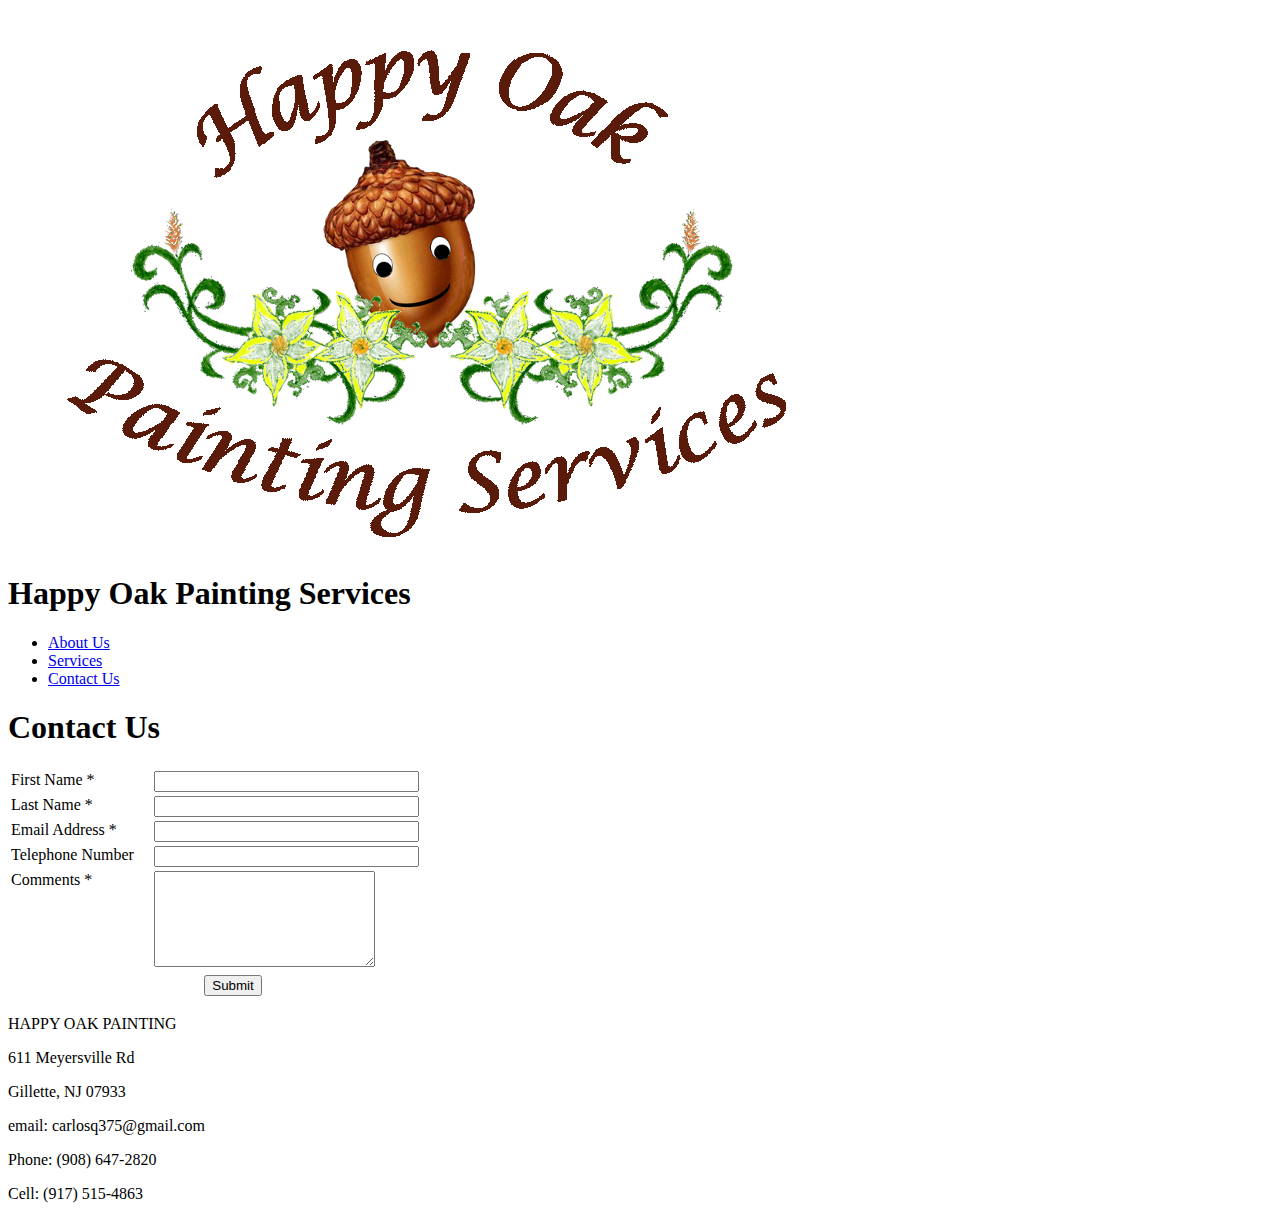
==== contact.html @ 87497eda "added contact form" ====
<!doctype html>
<html>
<head>
    <meta charset="ISO-8859-1">
    <title>Happy Oak Painting and handyman - Contact us</title> 
    <link href="style.css" rel="stylesheet">
</head>
<body class="about">
    <main>
        <header>
            <img src="images/hoelogo.png" alt="Happy Oak Painting">
            <h1>Happy Oak Painting Services</h1>
        </header>
        <div class="wrapper">
            <div class="navline">
                <nav>
                    <ul>
		                <li><a href="index.html" class="aboutLink">About Us</a></li>
		                <li><a href="services.html" class="testingLink">Services</a></li>
		                <li><a href="contact.html" class="contactLink">Contact Us</a></li>
	                  </ul>

                </nav>
            </div>
			<div class="inside">
               	<h1>Contact Us</h1>
				<form name="contactform" method="post" action="send_form_email.php">
					<table width="450px">
						<tr>
							<td valign="top">
								<label for="first_name">First Name *</label>
							</td>
							<td valign="top">
								<input  type="text" name="first_name" maxlength="50" size="30">
							</td>
						</tr>
						<tr>
							<td valign="top"">
								<label for="last_name">Last Name *</label>
							</td>
							<td valign="top">
							<input  type="text" name="last_name" maxlength="50" size="30">
							</td>
						</tr>
						<tr>
							<td valign="top">
								<label for="email">Email Address *</label>
							</td>
							<td valign="top">
								<input  type="text" name="email" maxlength="80" size="30">
							</td>
						</tr>
						<tr>
							<td valign="top">
								<label for="telephone">Telephone Number</label>
							</td>
							<td valign="top">
								<input  type="text" name="telephone" maxlength="30" size="30">
							</td>
						</tr>
						<tr>
							<td valign="top">
								<label for="comments">Comments *</label>
							</td>
							<td valign="top">
								<textarea  name="comments" maxlength="1000" cols="25" rows="6"></textarea>
							</td>
						</tr>
						<tr>
							<td colspan="2" style="text-align:center">
								<input type="submit" value="Submit">
							</td>
						</tr>
					</table>
				</form>			
			</div>
        </div>
		<footer>
            <div class="address">
                <p>HAPPY OAK PAINTING</p>
                <p>611 Meyersville Rd</p>
                <p>Gillette, NJ  07933</p>
				<p>email: carlosq375@gmail.com</p>
                <p>Phone:  (908) 647-2820</p>
				<p>Cell:   (917) 515-4863</p>
            </div>
        </footer>
    </main>
</body>
</html>
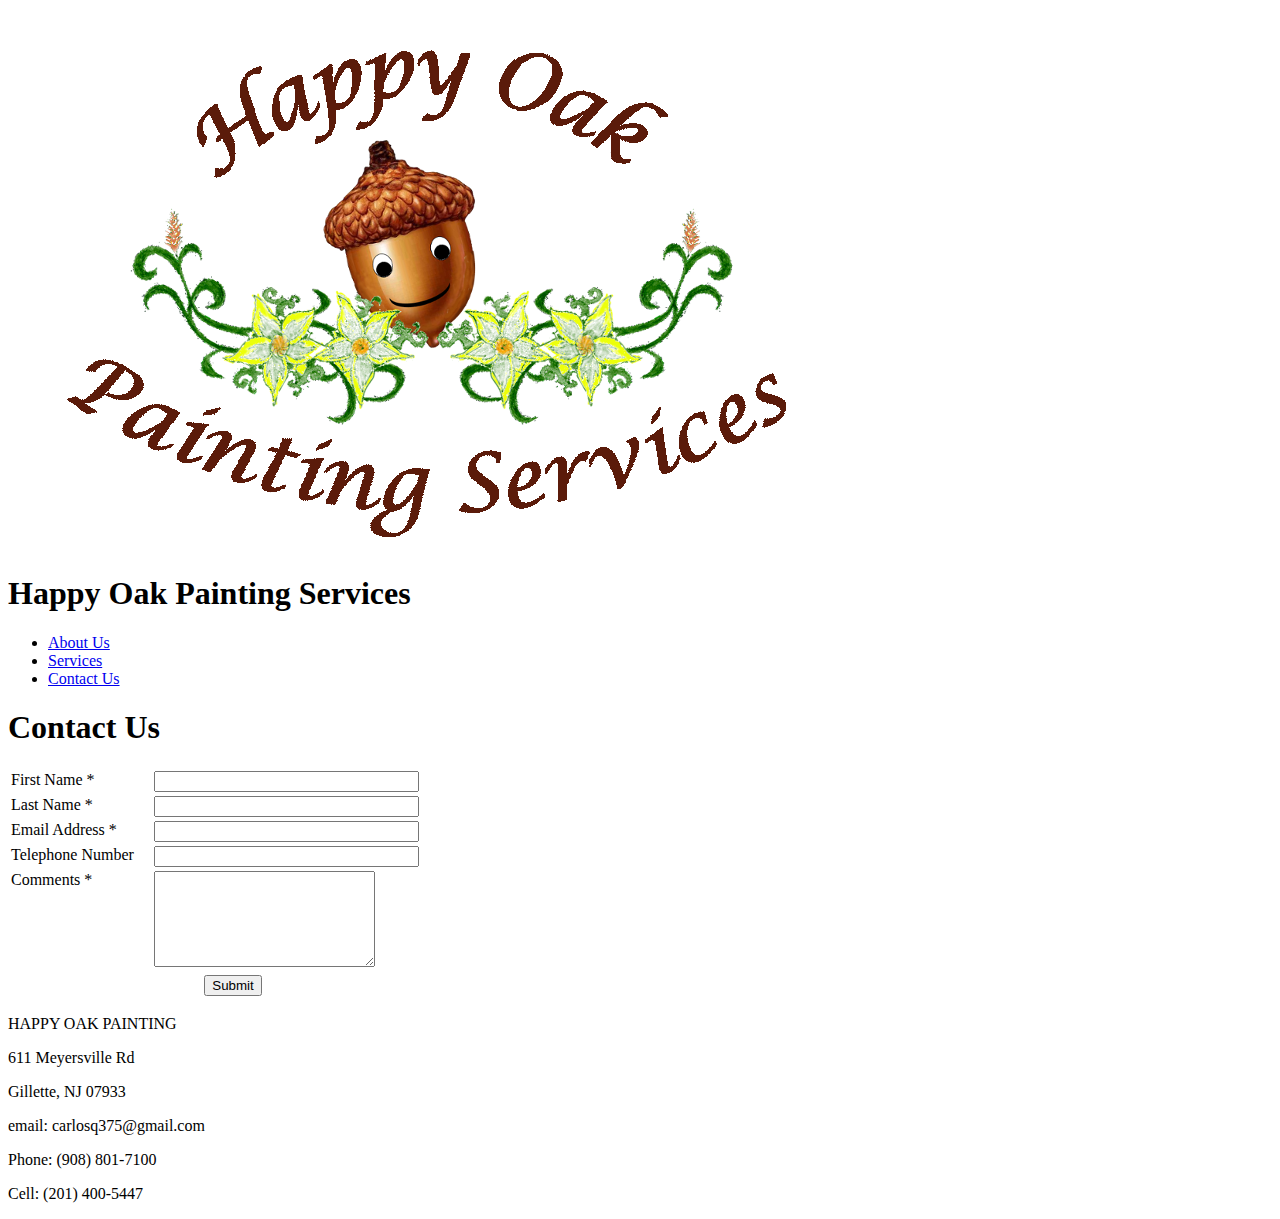
==== commit 6617fc04: "upgraded phone info in  contact form" ====
--- a/contact.html
+++ b/contact.html
@@ -81,8 +81,8 @@
                 <p>611 Meyersville Rd</p>
                 <p>Gillette, NJ  07933</p>
 				<p>email: carlosq375@gmail.com</p>
-                <p>Phone:  (908) 647-2820</p>
-				<p>Cell:   (917) 515-4863</p>
+                <p>Phone:  (908) 801-7100</p>
+				<p>Cell:   (201) 400-5447</p>
             </div>
         </footer>
     </main>
